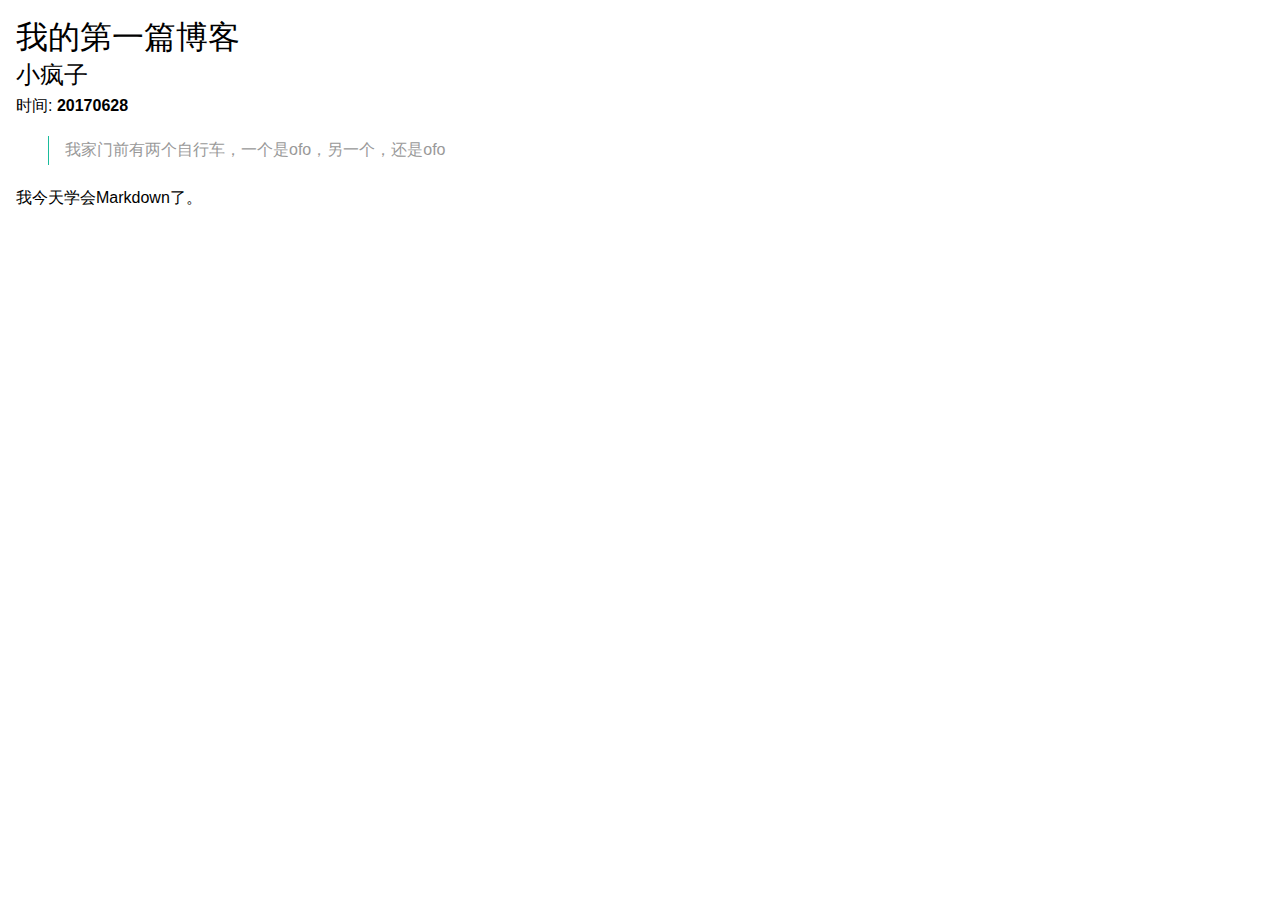
==== html/blog1.md.html @ c7c8bc2f "ttt" ====
<!DOCTYPE html>
<html lang="en">
<head>
	<meta charset="UTF-8">
	<meta name="viewport" content="width=device-width,initial-scale=1.0,maximum-scale=1.0,user-scalable=0" id="meta">
	<title>小疯子的博客</title>
	<link rel="stylesheet" href="../assets/css/typo.css">
	<script src="../assets/js/marked.js"></script>
	<style>
		body{padding:16px;}
		img{max-width:100%;}
	</style>
</head>
<body>
	<div id="content"></div>
	<script>
		var markdown = `# 我的第一篇博客
## 小疯子
时间: **20170628**
> 我家门前有两个自行车，一个是ofo，另一个，还是ofo

我今天学会Markdown了。

![](http://www.hongfen.org/uploads/100908/1_100908230043_1.jpg)
`;
		document.getElementById('content').innerHTML = marked(markdown);		
	</script>
</body>
</html>
---- assets/css/typo.css ----
Skip to content
This repository
Search
Pull requests
Issues
Marketplace
Gist
 @xfz1987
 Sign out
 Watch 158
  Star 2,514
  Fork 513 sofish/typo.css
 Code  Issues 12  Pull requests 6  Projects 0  Wiki Insights 
Branch: master Find file Copy pathtypo.css/typo.css
9ef9536  on 6 Feb
@JLHwung JLHwung fix(font-family): use sans-serif instead of sans
13 contributors @sofish @shingchi @JLHwung @aNd1coder @zhujunsan @yujiangshui @xcatliu @voodeng @viztor @popomore @undoZen @hdwills @disinfeqt
RawBlameHistory     
346 lines (283 sloc)  7.43 KB
@charset "utf-8";

/* 防止用户自定义背景颜色对网页的影响，添加让用户可以自定义字体 */
html {
  color: #333;
  background: #fff;
  -webkit-text-size-adjust: 100%;
  -ms-text-size-adjust: 100%;
  text-rendering: optimizelegibility;
}

/* 如果你的项目仅支持 IE9+ | Chrome | Firefox 等，推荐在 <html> 中添加 .borderbox 这个 class */
html.borderbox *, html.borderbox *:before, html.borderbox *:after {
  -moz-box-sizing: border-box;
  -webkit-box-sizing: border-box;
  box-sizing: border-box;
}

/* 内外边距通常让各个浏览器样式的表现位置不同 */
body, dl, dt, dd, ul, ol, li, h1, h2, h3, h4, h5, h6, pre, code, form, fieldset, legend, input, textarea, p, blockquote, th, td, hr, button, article, aside, details, figcaption, figure, footer, header, menu, nav, section {
  margin: 0;
  padding: 0;
}

/* 重设 HTML5 标签, IE 需要在 js 中 createElement(TAG) */
article, aside, details, figcaption, figure, footer, header, menu, nav, section {
  display: block;
}

/* HTML5 媒体文件跟 img 保持一致 */
audio, canvas, video {
  display: inline-block;
}

/* 要注意表单元素并不继承父级 font 的问题 */
body, button, input, select, textarea {
  font: 300 1em/1.8 PingFang SC, Lantinghei SC, Microsoft Yahei, Hiragino Sans GB, Microsoft Sans Serif, WenQuanYi Micro Hei, sans-serif;
}

button::-moz-focus-inner,
input::-moz-focus-inner {
  padding: 0;
  border: 0;
}

/* 去掉各Table cell 的边距并让其边重合 */
table {
  border-collapse: collapse;
  border-spacing: 0;
}

/* 去除默认边框 */
fieldset, img {
  border: 0;
}

/* 块/段落引用 */
blockquote {
  position: relative;
  color: #999;
  font-weight: 400;
  border-left: 1px solid #1abc9c;
  padding-left: 1em;
  margin: 1em 3em 1em 2em;
}

@media only screen and ( max-width: 640px ) {
  blockquote {
    margin: 1em 0;
  }
}

/* Firefox 以外，元素没有下划线，需添加 */
acronym, abbr {
  border-bottom: 1px dotted;
  font-variant: normal;
}

/* 添加鼠标问号，进一步确保应用的语义是正确的（要知道，交互他们也有洁癖，如果你不去掉，那得多花点口舌） */
abbr {
  cursor: help;
}

/* 一致的 del 样式 */
del {
  text-decoration: line-through;
}

address, caption, cite, code, dfn, em, th, var {
  font-style: normal;
  font-weight: 400;
}

/* 去掉列表前的标识, li 会继承，大部分网站通常用列表来很多内容，所以应该当去 */
ul, ol {
  list-style: none;
}

/* 对齐是排版最重要的因素, 别让什么都居中 */
caption, th {
  text-align: left;
}

q:before, q:after {
  content: '';
}

/* 统一上标和下标 */
sub, sup {
  font-size: 75%;
  line-height: 0;
  position: relative;
}

:root sub, :root sup {
  vertical-align: baseline; /* for ie9 and other modern browsers */
}

sup {
  top: -0.5em;
}

sub {
  bottom: -0.25em;
}

/* 让链接在 hover 状态下显示下划线 */
a {
  color: #1abc9c;
}

a:hover {
  text-decoration: underline;
}

.typo a {
  border-bottom: 1px solid #1abc9c;
}

.typo a:hover {
  border-bottom-color: #555;
  color: #555;
  text-decoration: none;
}

/* 默认不显示下划线，保持页面简洁 */
ins, a {
  text-decoration: none;
}

/* 专名号：虽然 u 已经重回 html5 Draft，但在所有浏览器中都是可以使用的，
 * 要做到更好，向后兼容的话，添加 class="typo-u" 来显示专名号
 * 关于 <u> 标签：http://www.whatwg.org/specs/web-apps/current-work/multipage/text-level-semantics.html#the-u-element
 * 被放弃的是 4，之前一直搞错 http://www.w3.org/TR/html401/appendix/changes.html#idx-deprecated
 * 一篇关于 <u> 标签的很好文章：http://html5doctor.com/u-element/
 */
u, .typo-u {
  text-decoration: underline;
}

/* 标记，类似于手写的荧光笔的作用 */
mark {
  background: #fffdd1;
  border-bottom: 1px solid #ffedce;
  padding: 2px;
  margin: 0 5px;
}

/* 代码片断 */
pre, code, pre tt {
  font-family: Courier, 'Courier New', monospace;
}

pre {
  background: #f8f8f8;
  border: 1px solid #ddd;
  padding: 1em 1.5em;
  display: block;
  -webkit-overflow-scrolling: touch;
}

/* 一致化 horizontal rule */
hr {
  border: none;
  border-bottom: 1px solid #cfcfcf;
  margin-bottom: 0.8em;
  height: 10px;
}

/* 底部印刷体、版本等标记 */
small, .typo-small,
  /* 图片说明 */
figcaption {
  font-size: 0.9em;
  color: #888;
}

strong, b {
  font-weight: bold;
  color: #000;
}

/* 可拖动文件添加拖动手势 */
[draggable] {
  cursor: move;
}

.clearfix:before, .clearfix:after {
  content: "";
  display: table;
}

.clearfix:after {
  clear: both;
}

.clearfix {
  zoom: 1;
}

/* 强制文本换行 */
.textwrap, .textwrap td, .textwrap th {
  word-wrap: break-word;
  word-break: break-all;
}

.textwrap-table {
  table-layout: fixed;
}

/* 提供 serif 版本的字体设置: iOS 下中文自动 fallback 到 sans-serif */
.serif {
  font-family: Palatino, Optima, Georgia, serif;
}

/* 保证块/段落之间的空白隔行 */
.typo p, .typo pre, .typo ul, .typo ol, .typo dl, .typo form, .typo hr, .typo table,
.typo-p, .typo-pre, .typo-ul, .typo-ol, .typo-dl, .typo-form, .typo-hr, .typo-table, blockquote {
  margin-bottom: 1.2em
}

h1, h2, h3, h4, h5, h6 {
  font-family: PingFang SC, Verdana, Helvetica Neue, Microsoft Yahei, Hiragino Sans GB, Microsoft Sans Serif, WenQuanYi Micro Hei, sans-serif;
  font-weight: 100;
  color: #000;
  line-height: 1.35;
}

/* 标题应该更贴紧内容，并与其他块区分，margin 值要相应做优化 */
.typo h1, .typo h2, .typo h3, .typo h4, .typo h5, .typo h6,
.typo-h1, .typo-h2, .typo-h3, .typo-h4, .typo-h5, .typo-h6 {
  margin-top: 1.2em;
  margin-bottom: 0.6em;
  line-height: 1.35;
}

.typo h1, .typo-h1 {
  font-size: 2em;
}

.typo h2, .typo-h2 {
  font-size: 1.8em;
}

.typo h3, .typo-h3 {
  font-size: 1.6em;
}

.typo h4, .typo-h4 {
  font-size: 1.4em;
}

.typo h5, .typo h6, .typo-h5, .typo-h6 {
  font-size: 1.2em;
}

/* 在文章中，应该还原 ul 和 ol 的样式 */
.typo ul, .typo-ul {
  margin-left: 1.3em;
  list-style: disc;
}

.typo ol, .typo-ol {
  list-style: decimal;
  margin-left: 1.9em;
}

.typo li ul, .typo li ol, .typo-ul ul, .typo-ul ol, .typo-ol ul, .typo-ol ol {
  margin-bottom: 0.8em;
  margin-left: 2em;
}

.typo li ul, .typo-ul ul, .typo-ol ul {
  list-style: circle;
}

/* 同 ul/ol，在文章中应用 table 基本格式 */
.typo table th, .typo table td, .typo-table th, .typo-table td, .typo table caption {
  border: 1px solid #ddd;
  padding: 0.5em 1em;
  color: #666;
}

.typo table th, .typo-table th {
  background: #fbfbfb;
}

.typo table thead th, .typo-table thead th {
  background: #f1f1f1;
}

.typo table caption {
  border-bottom: none;
}

/* 去除 webkit 中 input 和 textarea 的默认样式  */
.typo-input, .typo-textarea {
  -webkit-appearance: none;
  border-radius: 0;
}

.typo-em, .typo em, legend, caption {
  color: #000;
  font-weight: inherit;
}

/* 着重号，只能在少量（少于100个字符）且全是全角字符的情况下使用 */
.typo-em {
  position: relative;
}

.typo-em:after {
  position: absolute;
  top: 0.65em;
  left: 0;
  width: 100%;
  overflow: hidden;
  white-space: nowrap;
  content: "・・・・・・・・・・・・・・・・・・・・・・・・・・・・・・・・・・・・・・・・・・・・・・・・・・・・・・・・・・・・・・・・・・・・・・・・・・・・・・・・・・・・・・・・・・・・・・・・・・・・";
}

/* Responsive images */
.typo img {
  max-width: 100%;
}
Contact GitHub API Training Shop Blog About
© 2017 GitHub, Inc. Terms Privacy Security Status Help
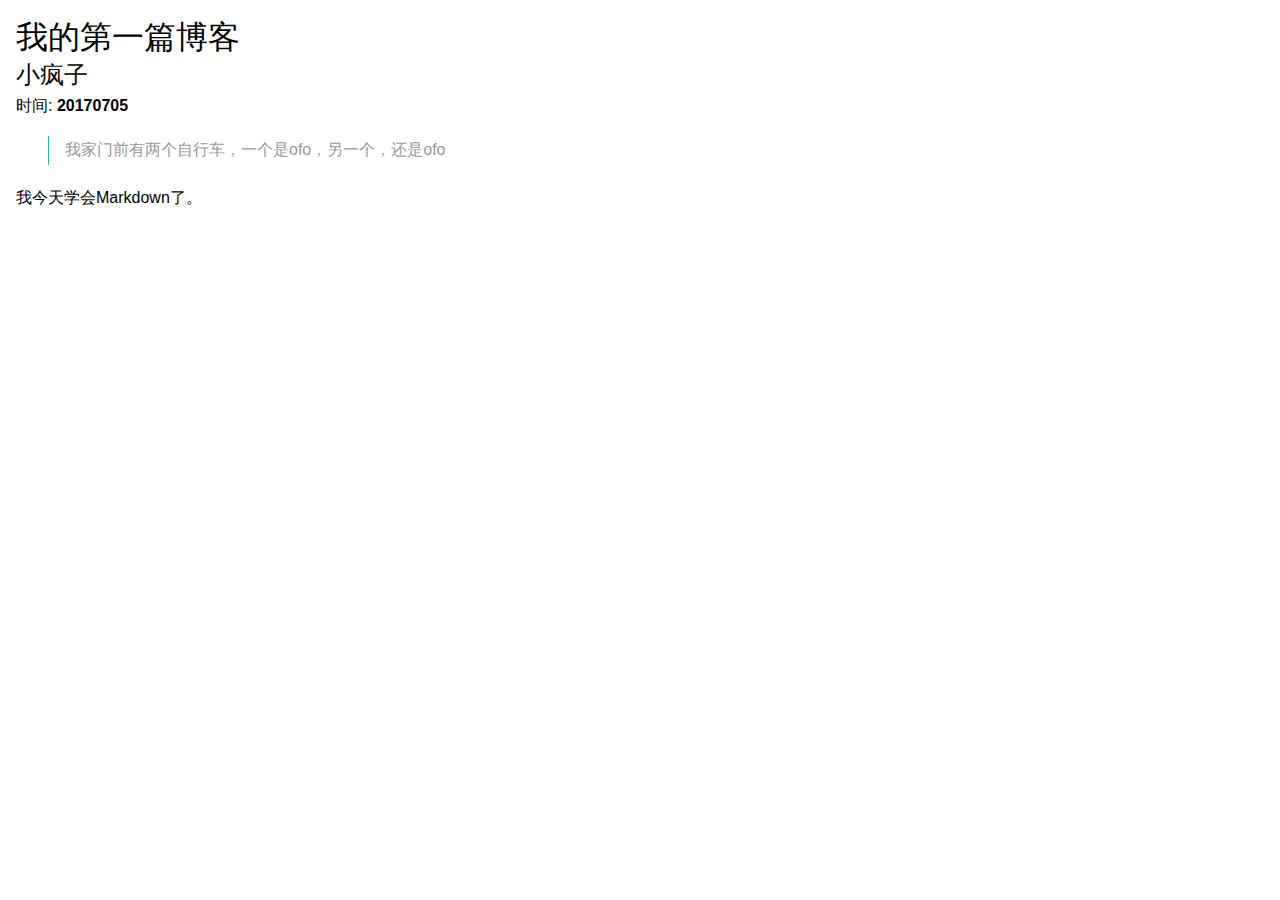
==== commit 3ad4bcce: "修改日期" ====
--- a/html/blog1.md.html
+++ b/html/blog1.md.html
@@ -16,7 +16,7 @@
 	<script>
 		var markdown = `# 我的第一篇博客
 ## 小疯子
-时间: **20170628**
+时间: **20170705**
 > 我家门前有两个自行车，一个是ofo，另一个，还是ofo
 
 我今天学会Markdown了。
